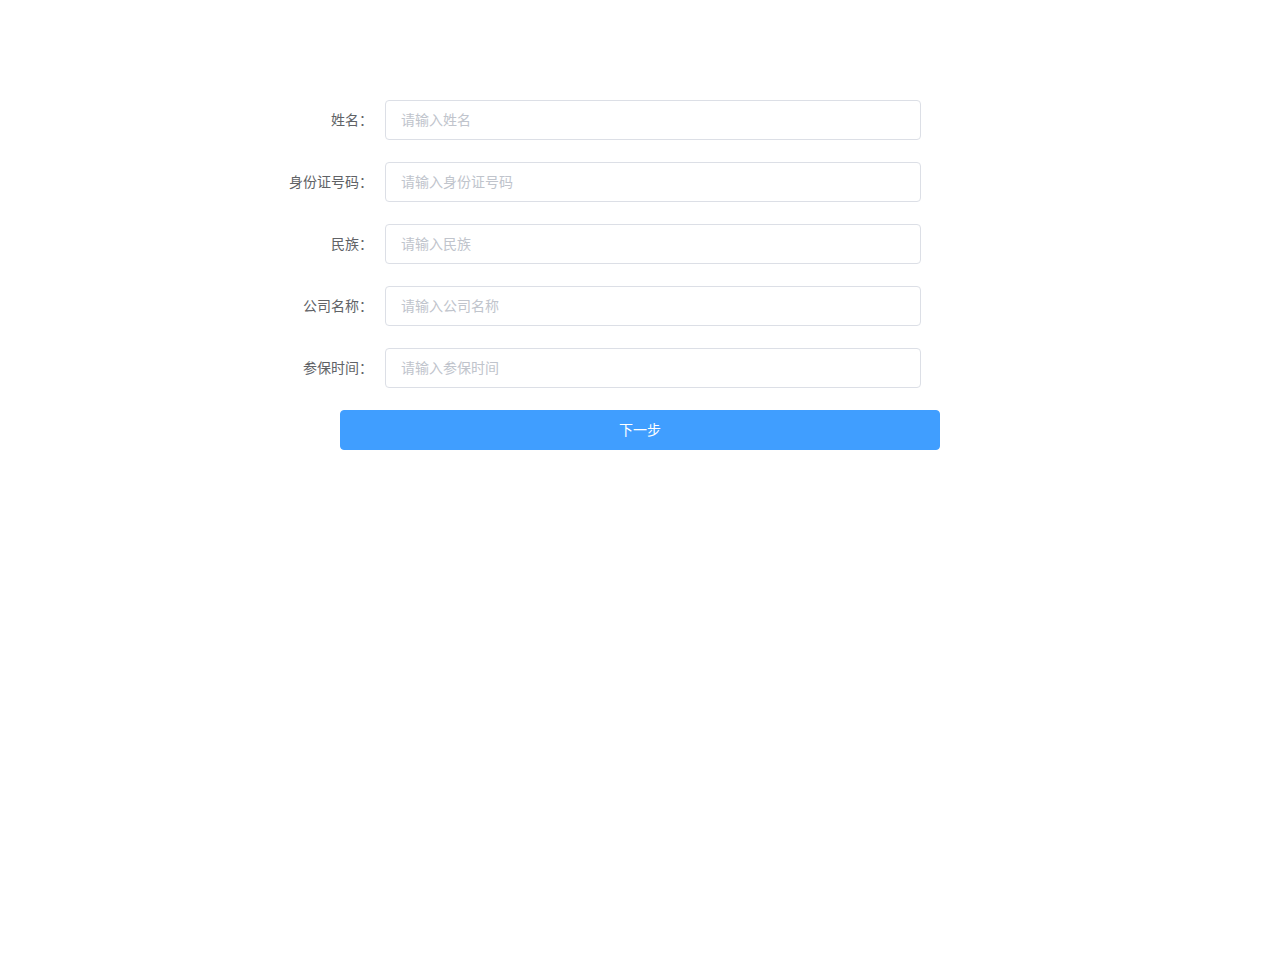
==== index.html @ 589c9b4d "test" ====
<!DOCTYPE html><html class=no-js lang=zh-CN><head><meta http-equiv=Content-Type content="text/html; charset=UTF-8"><meta name=description content=有赞是帮助商家在微信上搭建微信商城的平台，提供店铺、商品、订单、物流、消息和客户的管理模块，同时还提供丰富的营销应用和活动插件。><meta name=HandheldFriendly content=True><meta name=MobileOptimized content=320><link rel="shortcut icon" href=https://b.yzcdn.cn/v2/image/yz_fc.ico><title>发现朋友圈的推荐</title><meta name=viewport content="width=device-width,initial-scale=1,maximum-scale=1,user-scalable=no"><link href=/static/css/index.4d28b499375d03fe132e88bec7759586.css rel=stylesheet></head><body class="" style="min-height: 860px"><div class=vue-el><input-submit></input-submit></div><script type=text/javascript src=/static/js/manifest.efbf042140c5037a8c80.js></script><script type=text/javascript src=/static/js/vendor.8cc6d66f5cefaa4ec4d9.js></script><script type=text/javascript src=/static/js/index.852bdf226a4e24daa96a.js></script></body></html>
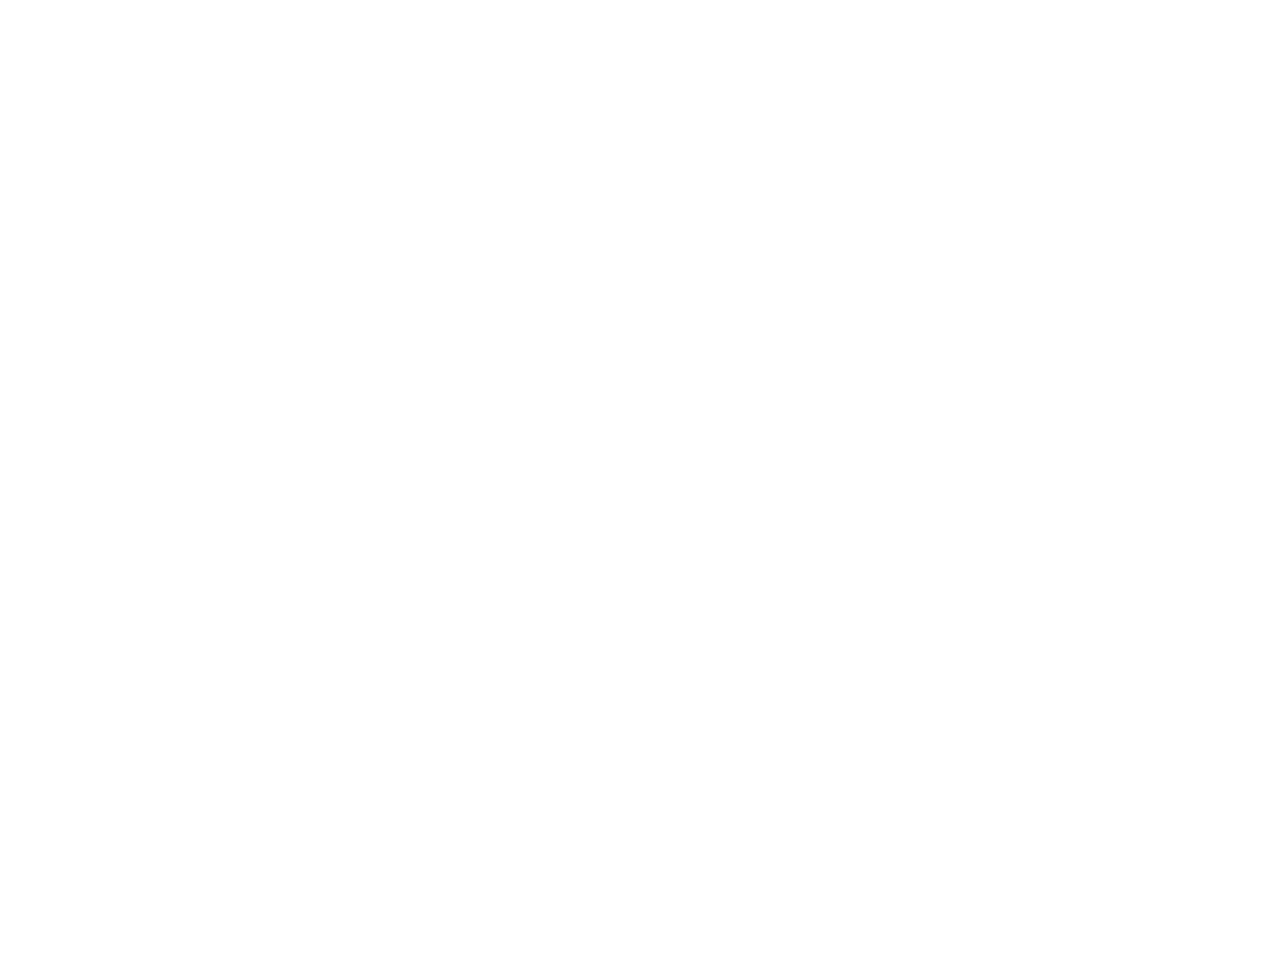
==== commit 8b9b7845: "dest" ====
--- a/index.html
+++ b/index.html
@@ -1 +1,21 @@
-<!DOCTYPE html><html class=no-js lang=zh-CN><head><meta http-equiv=Content-Type content="text/html; charset=UTF-8"><meta name=description content=有赞是帮助商家在微信上搭建微信商城的平台，提供店铺、商品、订单、物流、消息和客户的管理模块，同时还提供丰富的营销应用和活动插件。><meta name=HandheldFriendly content=True><meta name=MobileOptimized content=320><link rel="shortcut icon" href=https://b.yzcdn.cn/v2/image/yz_fc.ico><title>发现朋友圈的推荐</title><meta name=viewport content="width=device-width,initial-scale=1,maximum-scale=1,user-scalable=no"><link href=/static/css/index.4d28b499375d03fe132e88bec7759586.css rel=stylesheet></head><body class="" style="min-height: 860px"><div class=vue-el><input-submit></input-submit></div><script type=text/javascript src=/static/js/manifest.efbf042140c5037a8c80.js></script><script type=text/javascript src=/static/js/vendor.8cc6d66f5cefaa4ec4d9.js></script><script type=text/javascript src=/static/js/index.852bdf226a4e24daa96a.js></script></body></html>+<!DOCTYPE html>
+<html class=no-js lang=zh-CN>
+
+<head>
+  <meta http-equiv=Content-Type content="text/html; charset=UTF-8">
+  <meta name=description content=有赞是帮助商家在微信上搭建微信商城的平台，提供店铺、商品、订单、物流、消息和客户的管理模块，同时还提供丰富的营销应用和活动插件。>
+  <meta name=HandheldFriendly content=True>
+  <meta name=MobileOptimized content=320>
+  <link rel="shortcut icon" href=https://b.yzcdn.cn/v2/image/yz_fc.ico> <title>发现朋友圈的推荐</title>
+  <meta name=viewport content="width=device-width,initial-scale=1,maximum-scale=1,user-scalable=no">
+  <link href=/static/css/index.4d28b499375d03fe132e88bec7759586.css rel=stylesheet>
+</head>
+
+<body class="" style="min-height: 860px">
+  <div class=vue-el>
+    <input-submit></input-submit>
+  </div>
+  <script type=text/javascript src=/dest/static/js/manifest.efbf042140c5037a8c80.js> </script> 
+  <script type=text/javascript src=/dest/static/js/vendor.8cc6d66f5cefaa4ec4d9.js> </script> 
+    <script type=text/javascript src=/dest/static/js/index.852bdf226a4e24daa96a.js>
+    </script> </body> </html>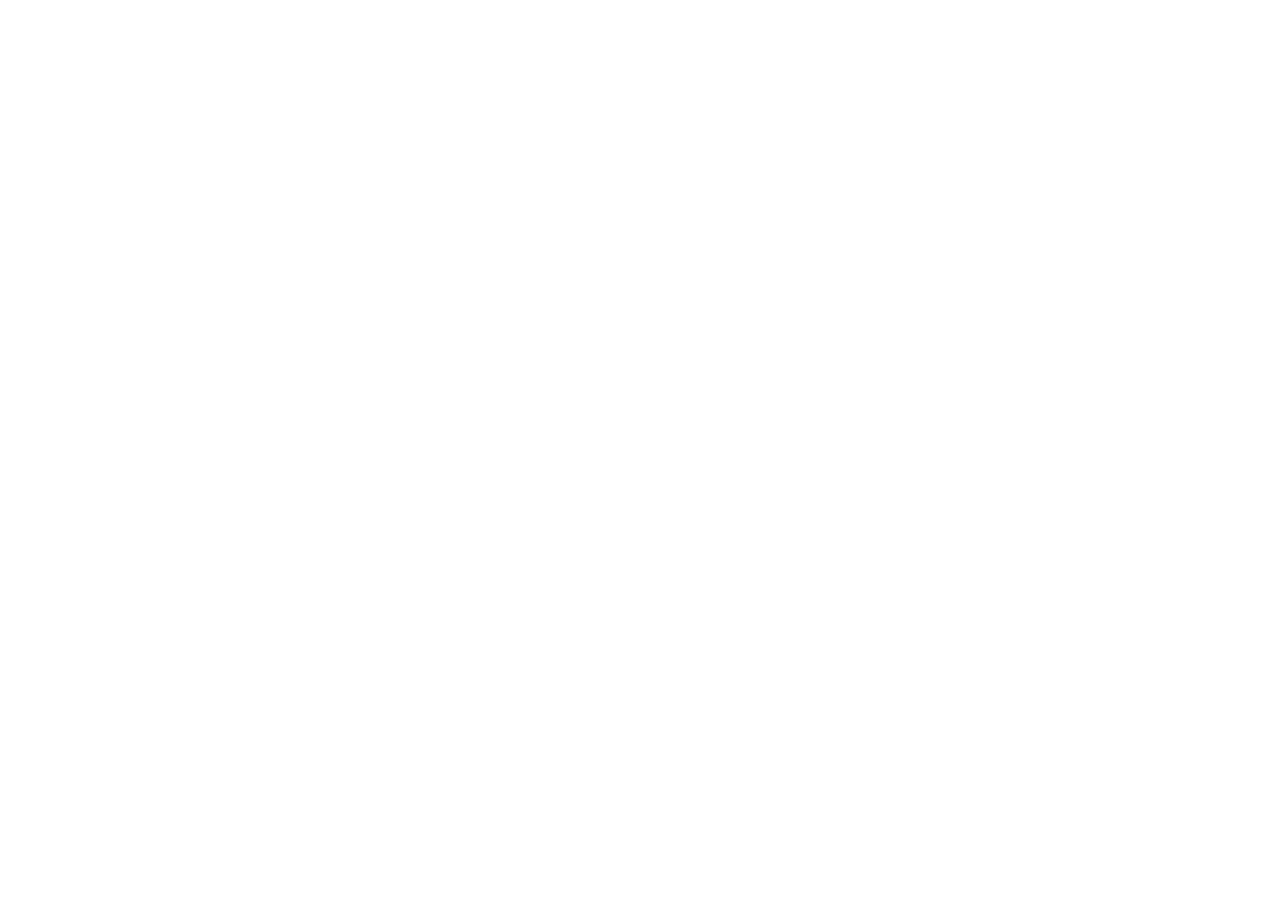
==== commit b943cc5e: "dest" ====
--- a/index.html
+++ b/index.html
@@ -8,7 +8,7 @@
   <meta name=MobileOptimized content=320>
   <link rel="shortcut icon" href=https://b.yzcdn.cn/v2/image/yz_fc.ico> <title>发现朋友圈的推荐</title>
   <meta name=viewport content="width=device-width,initial-scale=1,maximum-scale=1,user-scalable=no">
-  <link href=/static/css/index.4d28b499375d03fe132e88bec7759586.css rel=stylesheet>
+  <link href=/dest/static/css/index.4d28b499375d03fe132e88bec7759586.css rel=stylesheet>
 </head>
 
 <body class="" style="min-height: 860px">
